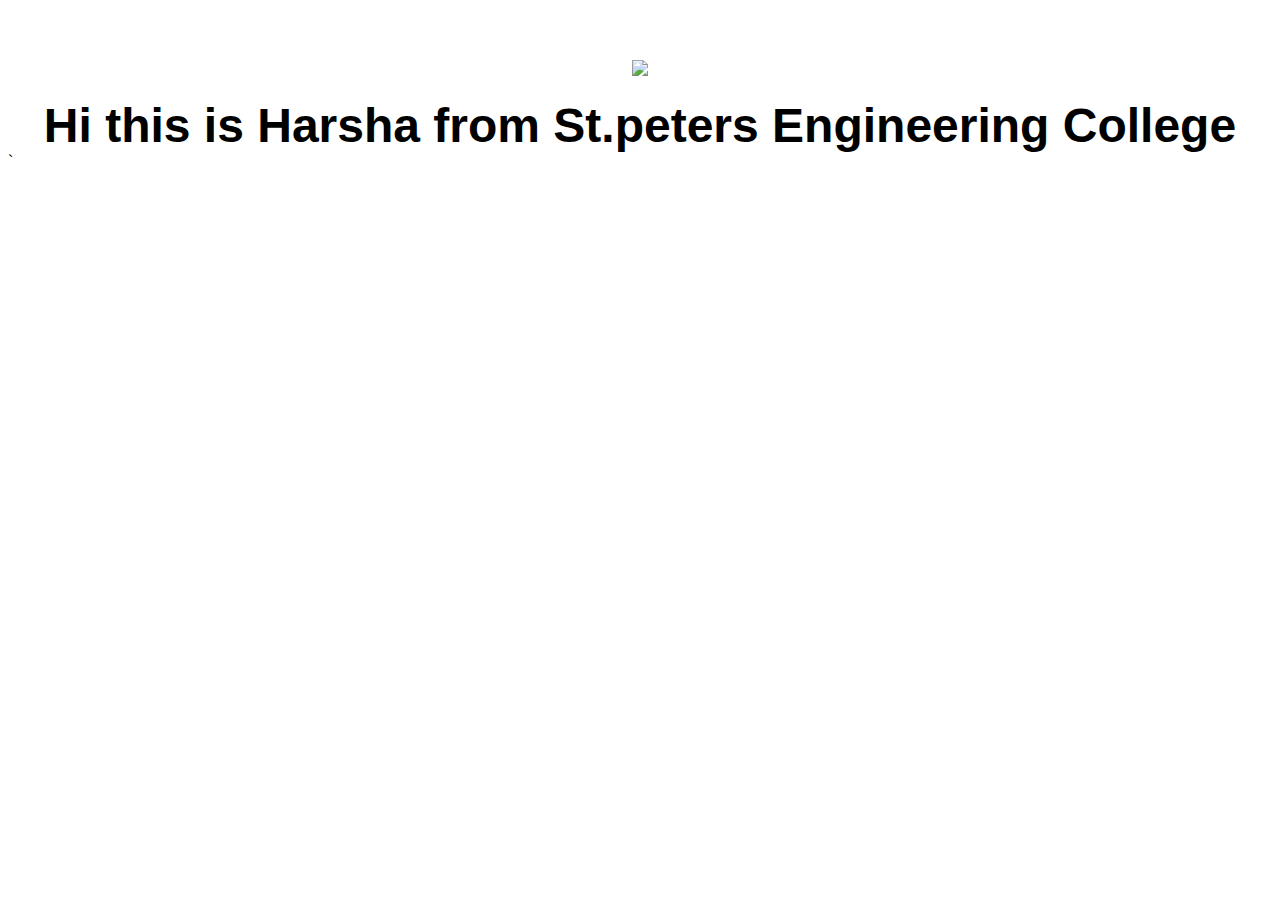
==== ui/index.html @ ac4057ae "[imad-console] Updates ui/index.html" ====
<!doctype html>
<html>
    <head>
        <link href="/ui/style.css" rel="stylesheet" />
    </head>
    <body>
        <div id='madi' class="center">
            <img src="/ui/madi.png" class="img-medium"/>
        </div>
        <br>
        <div id='main-text' class="center text-big bold">
            Hi this is sriharsha i am fed up with you lets breakup! I am your webapp.
        </div>
        <script>
            alert('Hi,I`m JavaScript!');//back quote`
        </script>
        `<script type="text/javascript" src="/ui/main.js">`
        </script>
    </body>
</html>
---- ui/style.css ----
body {
    font-family: sans-serif;
   
    margin-top: 60px;
}

.center {
    text-align: center;
}

.text-big {
    font-size: 300%;
}

.bold {
    font-weight: bold;
}

.img-medium {
    height: 200px;
}
 .container{
        max-width: 800px;
        margin: 0 auto;
        color: #727273;
        font-family: sans-serif;
      
        padding-left: 20px;
        padding-right: 20px;
     }
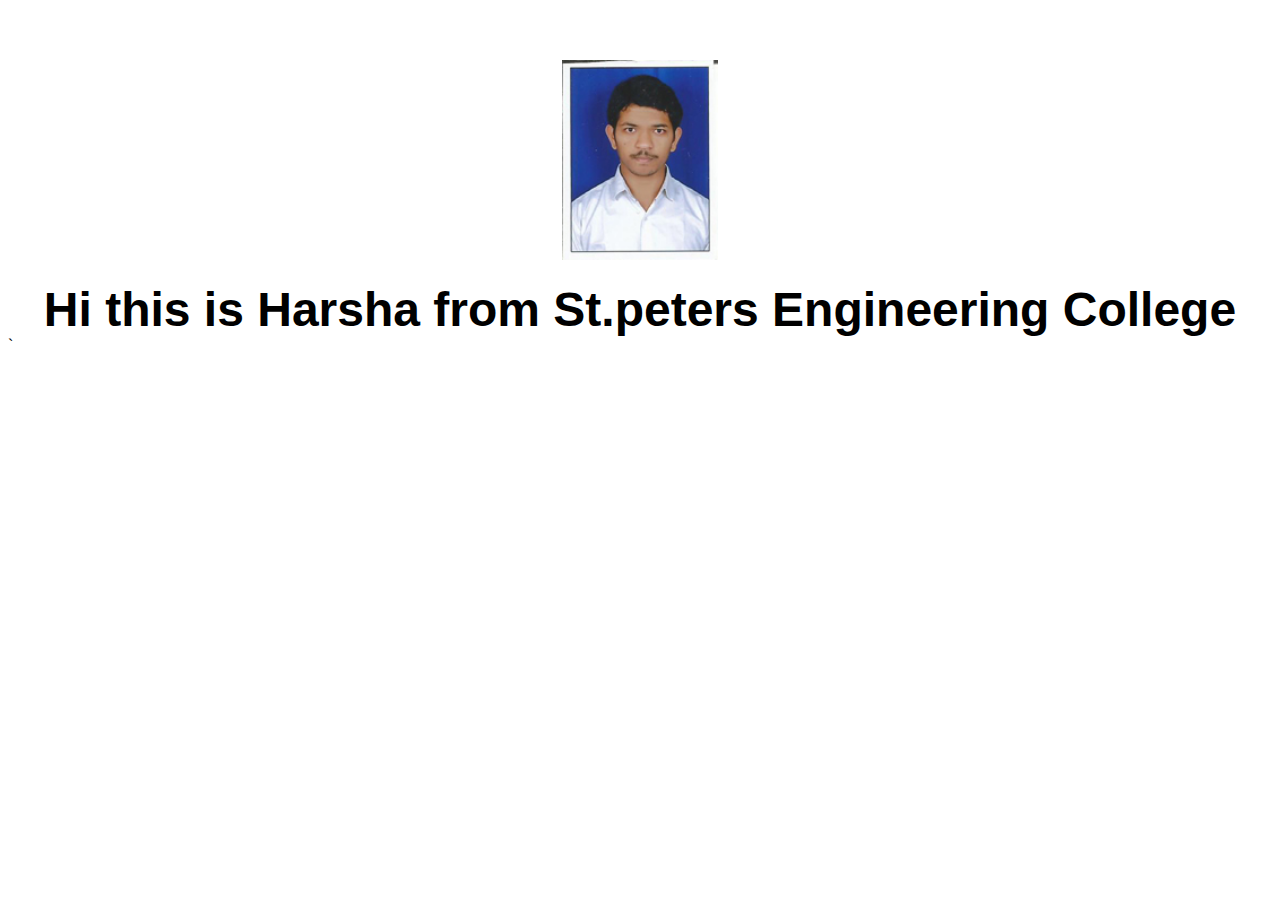
==== commit 36073ec1: "[imad-console] Updates ui/index.html" ====
--- a/ui/index.html
+++ b/ui/index.html
@@ -4,8 +4,8 @@
         <link href="/ui/style.css" rel="stylesheet" />
     </head>
     <body>
-        <div id='madi' class="center">
-            <img src="/ui/madi.png" class="img-medium"/>
+        <div id='SRIHARSHA' class="center">
+            <img src="/ui/SRIHARSHA.png" class="img-medium"/>
         </div>
         <br>
         <div id='main-text' class="center text-big bold">
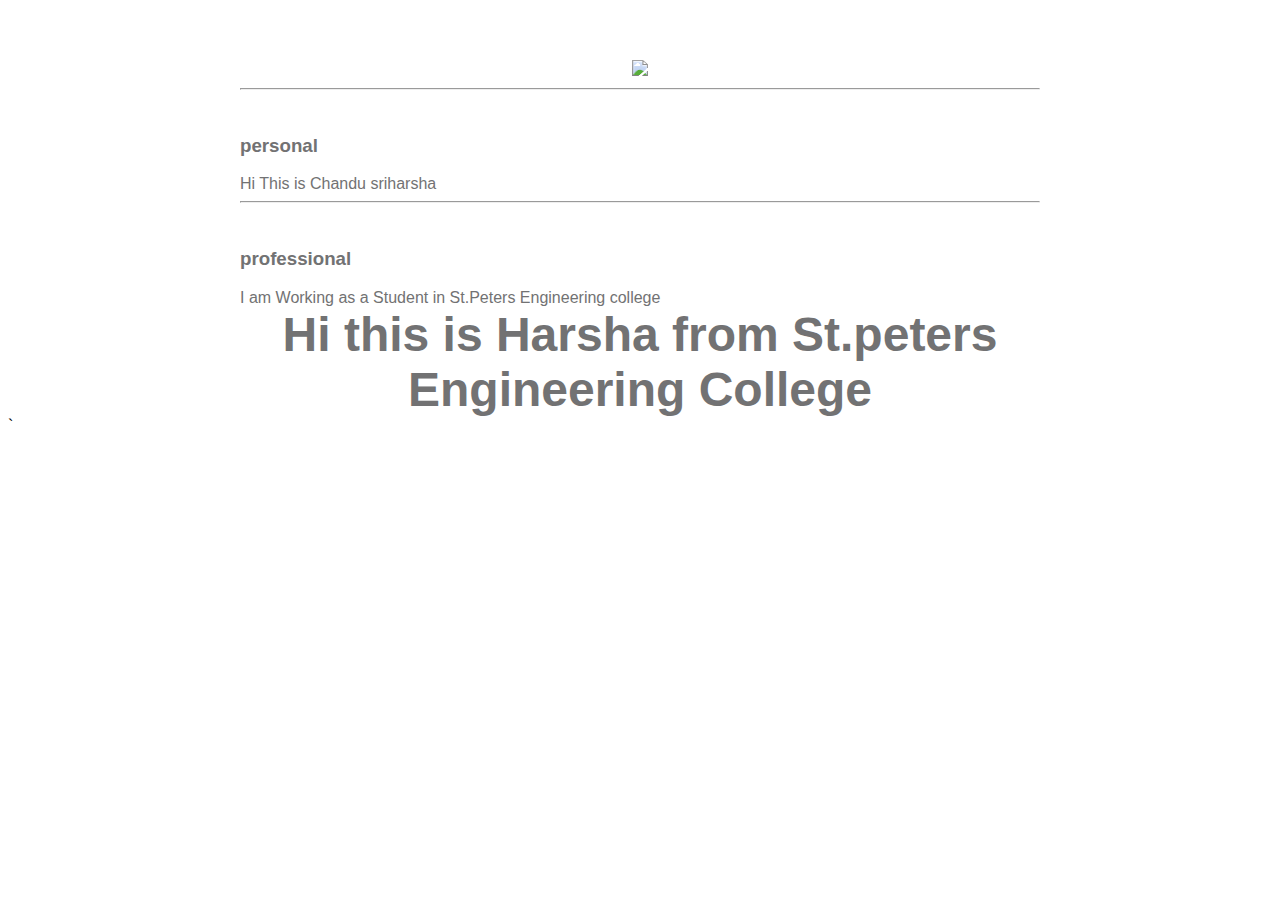
==== commit b814cae2: "[imad-console] Updates ui/index.html" ====
--- a/ui/index.html
+++ b/ui/index.html
@@ -4,17 +4,27 @@
         <link href="/ui/style.css" rel="stylesheet" />
     </head>
     <body>
-        <div id='SRIHARSHA' class="center">
-            <img src="/ui/SRIHARSHA.png" class="img-medium"/>
-        </div>
-        <br>
-        <div id='main-text' class="center text-big bold">
-            Hi this is sriharsha i am fed up with you lets breakup! I am your webapp.
-        </div>
-        <script>
-            alert('Hi,I`m JavaScript!');//back quote`
-        </script>
-        `<script type="text/javascript" src="/ui/main.js">`
-        </script>
+            <div class="container">
+            <div  class="center">
+                <img src="https://pbs.twimg.com/profile_images/898969060532080642/_ySmupzB_400x400.jpg" class="img-medium"/>
+            </div>
+            <hr/>
+            <br>
+            <h3>personal</h3>
+            <div>Hi This is Chandu sriharsha
+            </div>
+            <hr/>
+            <br/>
+            <h3>professional</h3>
+            <div>I am Working as a Student in St.Peters Engineering college
+            </div>
+            <div class="footer">
+            </div>
+            <div id='main-text' class="center text-big bold">
+                Hi this is sriharsha i am fed up with you lets breakup! I am your webapp.
+            </div>
+            </div>
+            `<script type="text/javascript" src="/ui/main.js">`
+            </script>
     </body>
 </html>
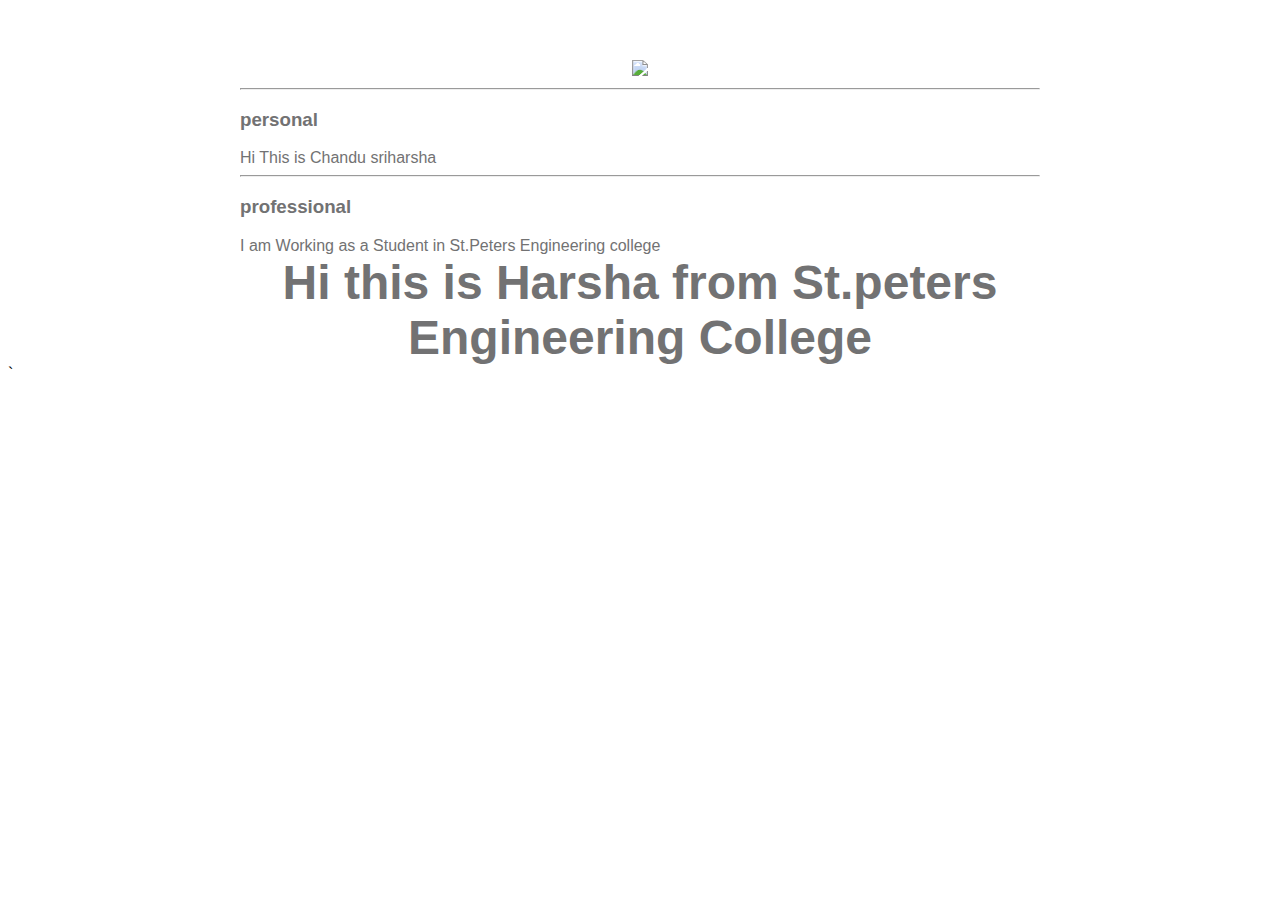
==== commit 9eadbe99: "[imad-console] Updates ui/index.html" ====
--- a/ui/index.html
+++ b/ui/index.html
@@ -9,15 +9,16 @@
                 <img src="https://pbs.twimg.com/profile_images/898969060532080642/_ySmupzB_400x400.jpg" class="img-medium"/>
             </div>
             <hr/>
-            <br>
+        
             <h3>personal</h3>
             <div>Hi This is Chandu sriharsha
             </div>
             <hr/>
-            <br/>
+            
             <h3>professional</h3>
             <div>I am Working as a Student in St.Peters Engineering college
             </div>
+            
             <div class="footer">
             </div>
             <div id='main-text' class="center text-big bold">
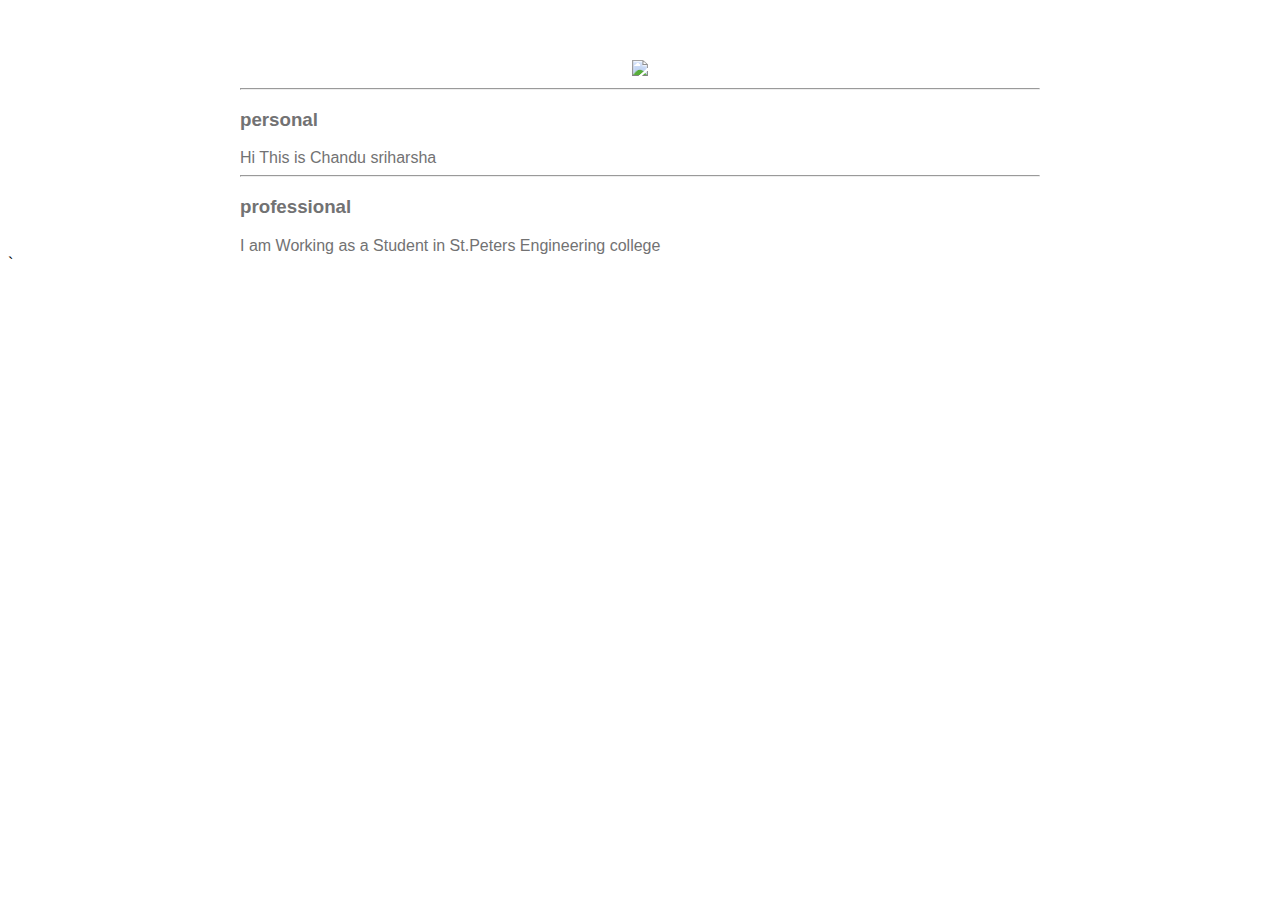
==== commit fab5d148: "[imad-console] Updates ui/index.html" ====
--- a/ui/index.html
+++ b/ui/index.html
@@ -21,9 +21,6 @@
             
             <div class="footer">
             </div>
-            <div id='main-text' class="center text-big bold">
-                Hi this is sriharsha i am fed up with you lets breakup! I am your webapp.
-            </div>
             </div>
             `<script type="text/javascript" src="/ui/main.js">`
             </script>
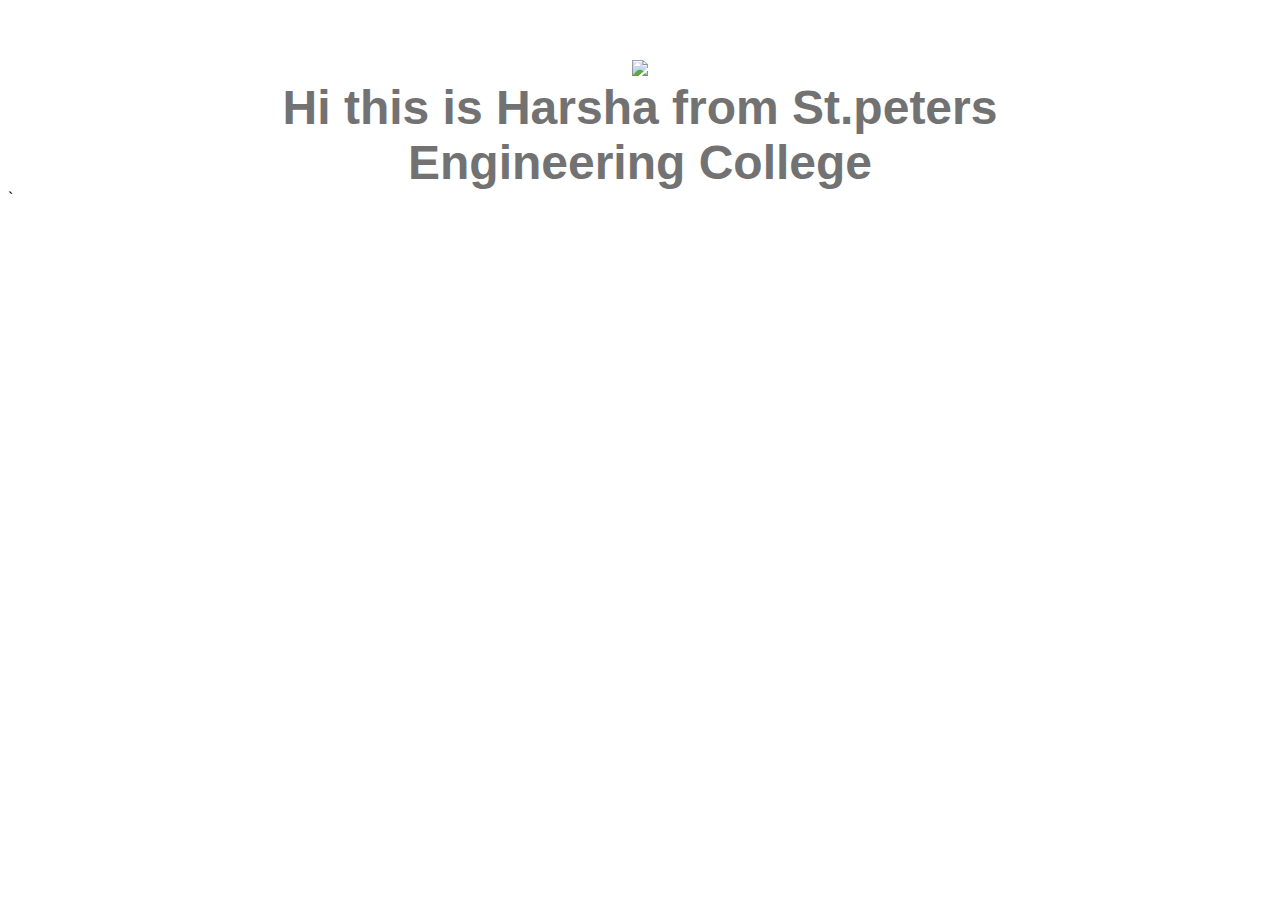
==== commit 837b941a: "[imad-console] Updates ui/index.html" ====
--- a/ui/index.html
+++ b/ui/index.html
@@ -8,18 +8,9 @@
             <div  class="center">
                 <img src="https://pbs.twimg.com/profile_images/898969060532080642/_ySmupzB_400x400.jpg" class="img-medium"/>
             </div>
-            <hr/>
-        
-            <h3>personal</h3>
-            <div>Hi This is Chandu sriharsha
-            </div>
-            <hr/>
             
-            <h3>professional</h3>
-            <div>I am Working as a Student in St.Peters Engineering college
-            </div>
-            
-            <div class="footer">
+            <div id='main-text' class="center text-big bold">
+                Hi this is sriharsha i am fed up with you lets breakup! I am your webapp.
             </div>
             </div>
             `<script type="text/javascript" src="/ui/main.js">`
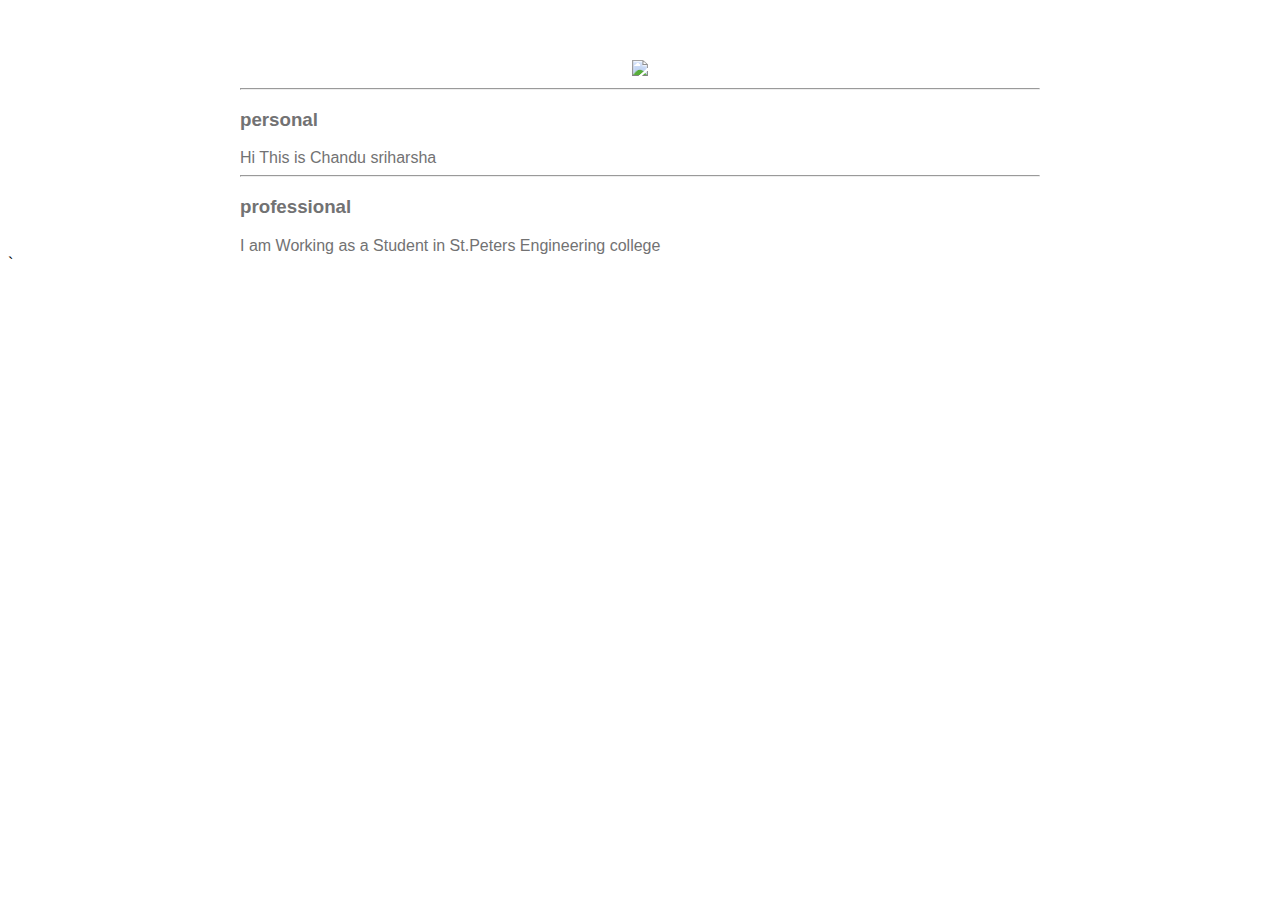
==== commit c4d35e67: "[imad-console] Updates ui/index.html" ====
--- a/ui/index.html
+++ b/ui/index.html
@@ -8,9 +8,18 @@
             <div  class="center">
                 <img src="https://pbs.twimg.com/profile_images/898969060532080642/_ySmupzB_400x400.jpg" class="img-medium"/>
             </div>
+            <hr/>
+        
+            <h3>personal</h3>
+            <div>Hi This is Chandu sriharsha
+            </div>
+            <hr/>
             
-            <div id='main-text' class="center text-big bold">
-                Hi this is sriharsha i am fed up with you lets breakup! I am your webapp.
+            <h3>professional</h3>
+            <div>I am Working as a Student in St.Peters Engineering college
+            </div>
+            
+            <div class="footer">
             </div>
             </div>
             `<script type="text/javascript" src="/ui/main.js">`
